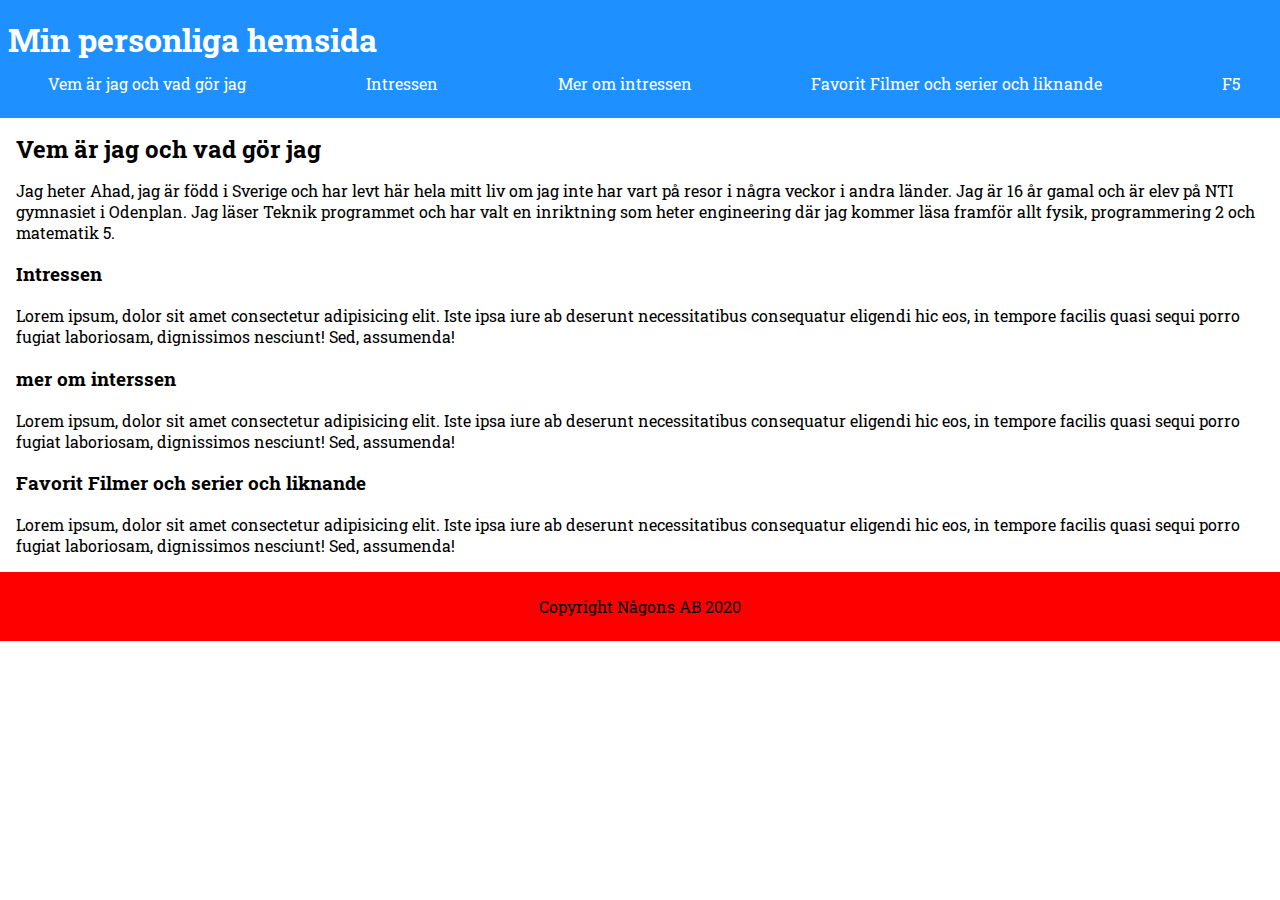
==== index.html @ f3f78aff "first commit" ====
<!DOCTYPE html>
<html lang="en">
<head>
    <meta charset="UTF-8">
    <meta name="viewport" content="width=device-width, initial-scale=1.0">
    <title>Min personliga hemsida</title>
    <link href="https://fonts.googleapis.com/css2?family=Roboto+Slab:wght@100&display=swap" rel="stylesheet">
    <link rel="stylesheet" href="style.css" />
</head>
<body>
    <header>
        <h1>Min personliga hemsida</h1>
        <nav>
            <ul>
                <li>
                    <a href="#Vem är jag och vad gör jag">Vem är jag och vad gör jag</a>

                    <a href="#Intressen">Intressen</a>

                    <a href="#Mer om intressen">Mer om intressen</a>
            
                    <a href="#Favorit Filmer och serier och liknande">Favorit Filmer och serier och liknande</a>

                    <a href="F5.html">F5</a>
                </li>
            </ul>
        </nav>
    </header> 
    <article id="Vem är jag och vad gör jag">
        <h2>Vem är jag och vad gör jag</h2>
     
                 <p>
                    
                    Jag heter Ahad, jag är född i Sverige och har levt här hela mitt liv om jag inte har vart på resor i några veckor i andra länder. Jag är 16 år gamal och är elev på NTI gymnasiet i Odenplan. Jag läser Teknik programmet och har valt en inriktning som heter engineering där jag kommer läsa framför allt fysik, programmering 2 och matematik 5. 
                    

            
                 </p>

        
</article>
     <article id="Intressen">
        <h3>Intressen</h3>
     
                 <p>
                    Lorem ipsum, dolor sit amet consectetur adipisicing elit. Iste ipsa iure ab deserunt necessitatibus consequatur eligendi hic eos, in tempore facilis quasi sequi porro fugiat laboriosam, dignissimos nesciunt! Sed, assumenda!
                
            
                 </p>

         
    </article>
    <article id="Mer om intressen">
        <h3>mer om interssen</h3>
     
                 <p>
                    Lorem ipsum, dolor sit amet consectetur adipisicing elit. Iste ipsa iure ab deserunt necessitatibus consequatur eligendi hic eos, in tempore facilis quasi sequi porro fugiat laboriosam, dignissimos nesciunt! Sed, assumenda!
                    
            
                 </p>

        
    </article>
    <article id="Favorit Filmer och serier och liknande">
        <h3>Favorit Filmer och serier och liknande</h3>
     
                 <p>
                    Lorem ipsum, dolor sit amet consectetur adipisicing elit. Iste ipsa iure ab deserunt necessitatibus consequatur eligendi hic eos, in tempore facilis quasi sequi porro fugiat laboriosam, dignissimos nesciunt! Sed, assumenda!
                    

            
                 </p>

       
    </article>
    
         
</body>
<footer>
    <p>
      Copyright Någons AB 2020
    </p>
  </footer>


</html>
---- style.css ----
body {
  margin: 0;
  padding: 0;
}

header {
  font-family: "Roboto Slab", serif;
  padding: 8px;
  background-color: dodgerblue;
  color: white;
}

h1,
h2 {
  line-height: 22px;
  font-family: "Roboto Slab", serif;
}

nav li { 
  list-style: none;
  display: inline-block;
  margin-right: 32px;
}

a {
  font-family: "Roboto Slab", serif;
  text-decoration: none;
  color: white;
}

ul li {
  display: flex;
  justify-content: space-between;
}

article {
  margin: 16px;
  font-family: "Roboto Slab", serif;
}

td {
  vertical-align: top;
}

ol li {
  line-height: 2px;
}

footer {
  font-family: "Roboto Slab", serif;
  padding: 8px;
  background-color: Red;
  color: Black;
  text-align: center;
}
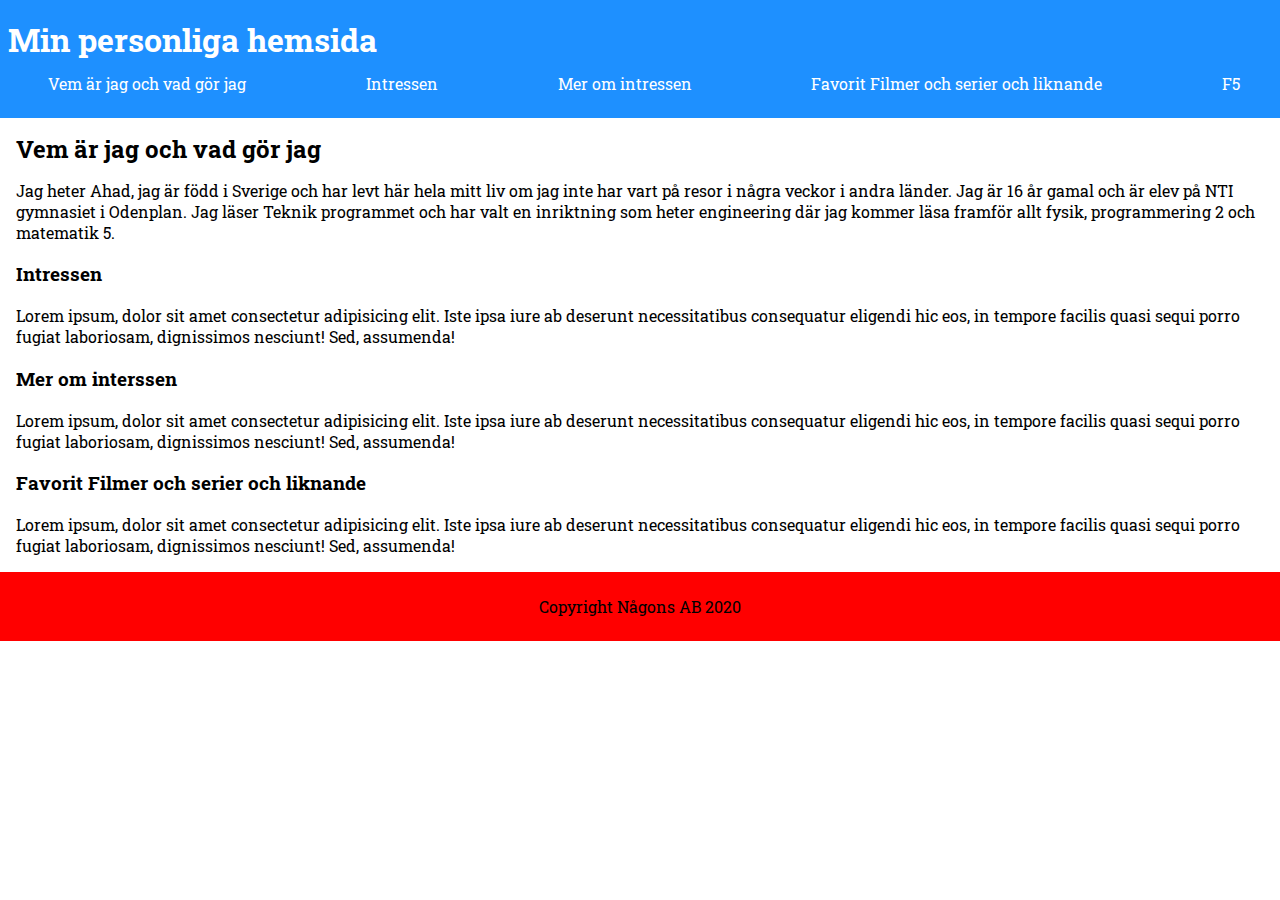
==== commit defb2617: "commit message" ====
--- a/index.html
+++ b/index.html
@@ -51,7 +51,7 @@
          
     </article>
     <article id="Mer om intressen">
-        <h3>mer om interssen</h3>
+        <h3>Mer om interssen</h3>
      
                  <p>
                     Lorem ipsum, dolor sit amet consectetur adipisicing elit. Iste ipsa iure ab deserunt necessitatibus consequatur eligendi hic eos, in tempore facilis quasi sequi porro fugiat laboriosam, dignissimos nesciunt! Sed, assumenda!
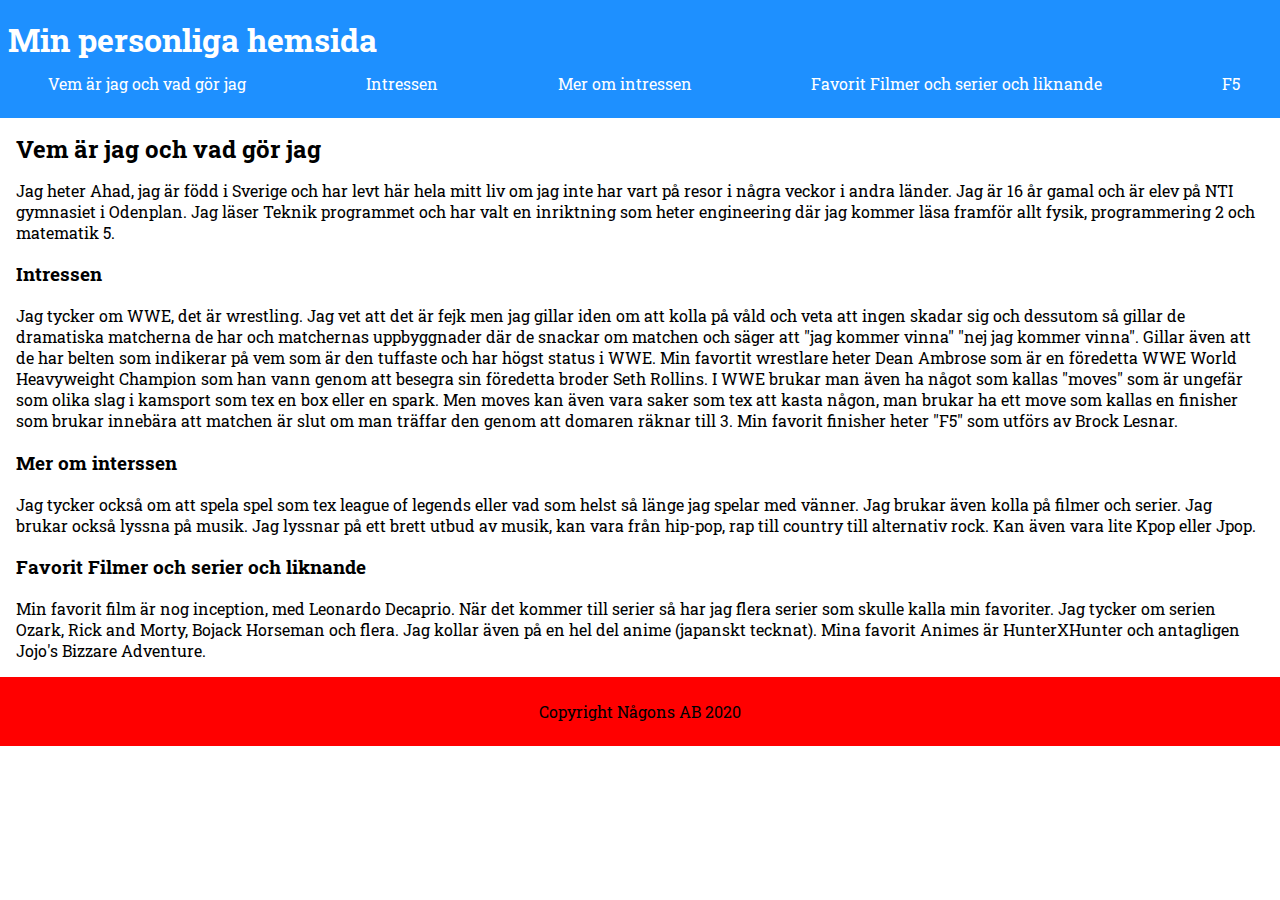
==== commit ca51437d: "Done with text" ====
--- a/index.html
+++ b/index.html
@@ -43,8 +43,7 @@
         <h3>Intressen</h3>
      
                  <p>
-                    Lorem ipsum, dolor sit amet consectetur adipisicing elit. Iste ipsa iure ab deserunt necessitatibus consequatur eligendi hic eos, in tempore facilis quasi sequi porro fugiat laboriosam, dignissimos nesciunt! Sed, assumenda!
-                
+                    Jag tycker om WWE, det är wrestling. Jag vet att det är fejk men jag gillar iden om att kolla på våld och veta att ingen skadar sig och dessutom så gillar de dramatiska matcherna de har och matchernas uppbyggnader där de snackar om matchen och säger att "jag kommer vinna" "nej jag kommer vinna". Gillar även att de har belten som indikerar på vem som är den tuffaste och har högst status i WWE. Min favortit wrestlare heter Dean Ambrose som är en föredetta WWE World Heavyweight Champion som han vann genom att besegra sin föredetta broder Seth Rollins. I WWE brukar man även ha något som kallas "moves" som är ungefär som olika slag i kamsport som tex en box eller en spark. Men moves kan även vara saker som tex att kasta någon, man brukar ha ett move som kallas en finisher som brukar innebära att matchen är slut om man träffar den genom att domaren räknar till 3. Min favorit finisher heter "F5" som utförs av Brock Lesnar.  
             
                  </p>
 
@@ -54,8 +53,7 @@
         <h3>Mer om interssen</h3>
      
                  <p>
-                    Lorem ipsum, dolor sit amet consectetur adipisicing elit. Iste ipsa iure ab deserunt necessitatibus consequatur eligendi hic eos, in tempore facilis quasi sequi porro fugiat laboriosam, dignissimos nesciunt! Sed, assumenda!
-                    
+                    Jag tycker också om att spela spel som tex league of legends eller vad som helst så länge jag spelar med vänner. Jag brukar även kolla på filmer och serier. Jag brukar också lyssna på musik. Jag lyssnar på ett brett utbud av musik, kan vara från hip-pop, rap till country till alternativ rock. Kan även vara lite Kpop eller Jpop. 
             
                  </p>
 
@@ -65,8 +63,7 @@
         <h3>Favorit Filmer och serier och liknande</h3>
      
                  <p>
-                    Lorem ipsum, dolor sit amet consectetur adipisicing elit. Iste ipsa iure ab deserunt necessitatibus consequatur eligendi hic eos, in tempore facilis quasi sequi porro fugiat laboriosam, dignissimos nesciunt! Sed, assumenda!
-                    
+                    Min favorit film är nog inception, med Leonardo Decaprio. När det kommer till serier så har jag flera serier som skulle kalla min favoriter. Jag tycker om serien Ozark, Rick and Morty, Bojack Horseman och flera. Jag kollar även på en hel del anime (japanskt tecknat). Mina favorit Animes är HunterXHunter och antagligen Jojo's Bizzare Adventure. 
 
             
                  </p>
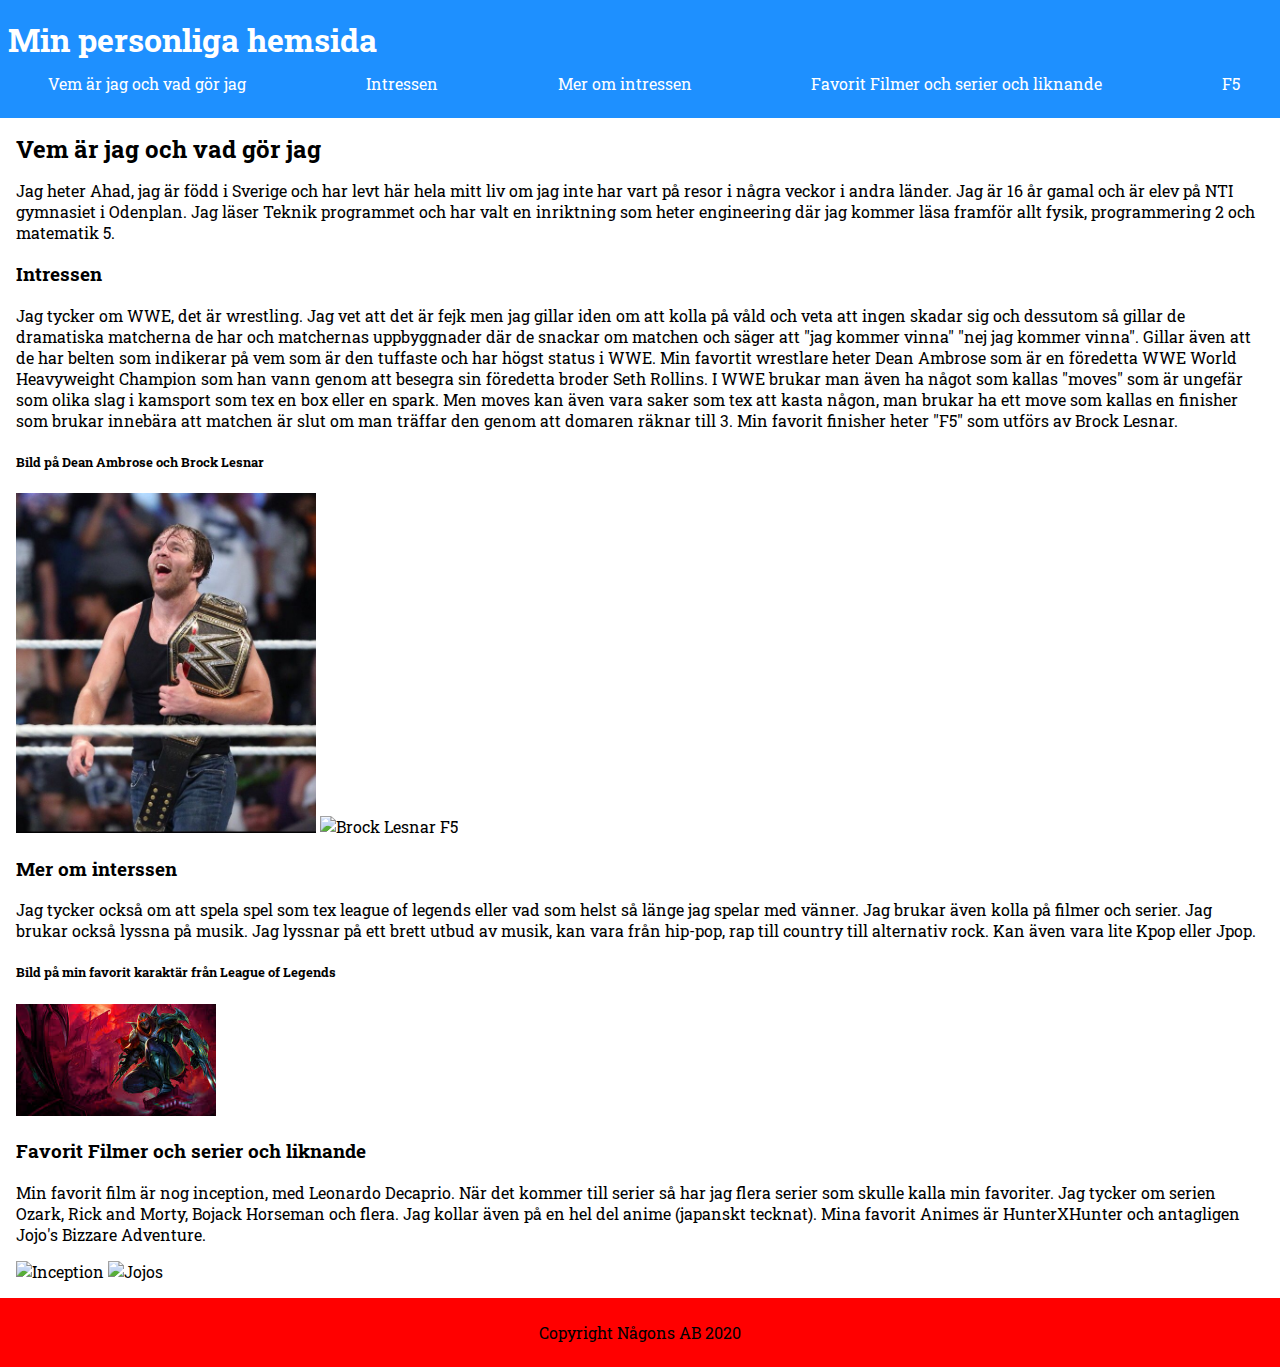
==== commit efd3293b: "Done now maybe?" ====
--- a/index.html
+++ b/index.html
@@ -46,7 +46,9 @@
                     Jag tycker om WWE, det är wrestling. Jag vet att det är fejk men jag gillar iden om att kolla på våld och veta att ingen skadar sig och dessutom så gillar de dramatiska matcherna de har och matchernas uppbyggnader där de snackar om matchen och säger att "jag kommer vinna" "nej jag kommer vinna". Gillar även att de har belten som indikerar på vem som är den tuffaste och har högst status i WWE. Min favortit wrestlare heter Dean Ambrose som är en föredetta WWE World Heavyweight Champion som han vann genom att besegra sin föredetta broder Seth Rollins. I WWE brukar man även ha något som kallas "moves" som är ungefär som olika slag i kamsport som tex en box eller en spark. Men moves kan även vara saker som tex att kasta någon, man brukar ha ett move som kallas en finisher som brukar innebära att matchen är slut om man träffar den genom att domaren räknar till 3. Min favorit finisher heter "F5" som utförs av Brock Lesnar.  
             
                  </p>
-
+                 <h5>Bild på Dean Ambrose och Brock Lesnar</h5> 
+                 <img src="Bild för Personlig hemsida 1.jpg" alt="Dean Ambrose" width="300" />
+                 <img src="Bild för Personlig hemsida 2.jpg" alt="Brock Lesnar F5" width="300" /> 
          
     </article>
     <article id="Mer om intressen">
@@ -56,9 +58,9 @@
                     Jag tycker också om att spela spel som tex league of legends eller vad som helst så länge jag spelar med vänner. Jag brukar även kolla på filmer och serier. Jag brukar också lyssna på musik. Jag lyssnar på ett brett utbud av musik, kan vara från hip-pop, rap till country till alternativ rock. Kan även vara lite Kpop eller Jpop. 
             
                  </p>
-
-        
-    </article>
+                 <h5>Bild på min favorit karaktär från League of Legends</h5>
+                <img src="Ny bild på Zed .jpg" alt= "Zed" width="200" /> 
+    </article> 
     <article id="Favorit Filmer och serier och liknande">
         <h3>Favorit Filmer och serier och liknande</h3>
      
@@ -67,8 +69,8 @@
 
             
                  </p>
-
-       
+                <img src="Bild för Personlig hemsida 4.jpg" alt= Inception /> 
+                <img src="Bild för Personlig hemsida 5.jpg" alt= Jojos /> 
     </article>
     
          
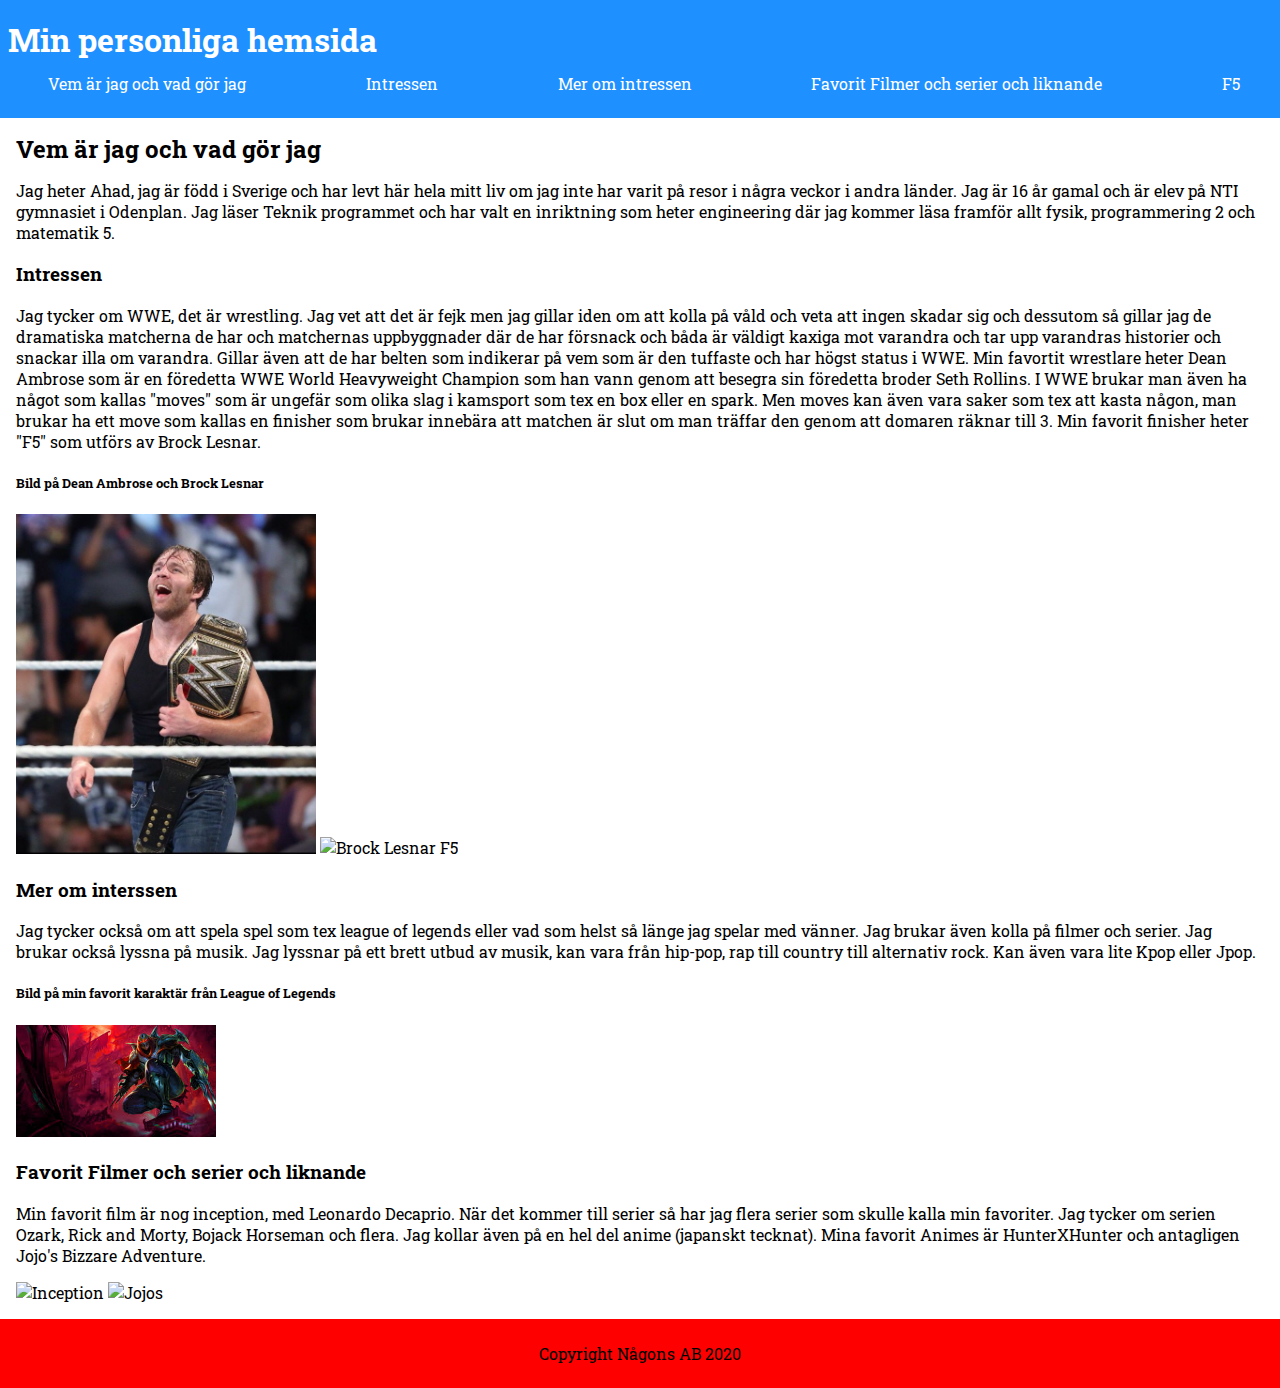
==== commit d3bf3fe4: "Last commit maybe 3?" ====
--- a/index.html
+++ b/index.html
@@ -31,7 +31,7 @@
      
                  <p>
                     
-                    Jag heter Ahad, jag är född i Sverige och har levt här hela mitt liv om jag inte har vart på resor i några veckor i andra länder. Jag är 16 år gamal och är elev på NTI gymnasiet i Odenplan. Jag läser Teknik programmet och har valt en inriktning som heter engineering där jag kommer läsa framför allt fysik, programmering 2 och matematik 5. 
+                    Jag heter Ahad, jag är född i Sverige och har levt här hela mitt liv om jag inte har varit på resor i några veckor i andra länder. Jag är 16 år gamal och är elev på NTI gymnasiet i Odenplan. Jag läser Teknik programmet och har valt en inriktning som heter engineering där jag kommer läsa framför allt fysik, programmering 2 och matematik 5. 
                     
 
             
@@ -43,7 +43,7 @@
         <h3>Intressen</h3>
      
                  <p>
-                    Jag tycker om WWE, det är wrestling. Jag vet att det är fejk men jag gillar iden om att kolla på våld och veta att ingen skadar sig och dessutom så gillar de dramatiska matcherna de har och matchernas uppbyggnader där de snackar om matchen och säger att "jag kommer vinna" "nej jag kommer vinna". Gillar även att de har belten som indikerar på vem som är den tuffaste och har högst status i WWE. Min favortit wrestlare heter Dean Ambrose som är en föredetta WWE World Heavyweight Champion som han vann genom att besegra sin föredetta broder Seth Rollins. I WWE brukar man även ha något som kallas "moves" som är ungefär som olika slag i kamsport som tex en box eller en spark. Men moves kan även vara saker som tex att kasta någon, man brukar ha ett move som kallas en finisher som brukar innebära att matchen är slut om man träffar den genom att domaren räknar till 3. Min favorit finisher heter "F5" som utförs av Brock Lesnar.  
+                    Jag tycker om WWE, det är wrestling. Jag vet att det är fejk men jag gillar iden om att kolla på våld och veta att ingen skadar sig och dessutom så gillar jag de dramatiska matcherna de har och matchernas uppbyggnader där de har försnack och båda är väldigt kaxiga mot varandra och tar upp varandras historier och snackar illa om varandra. Gillar även att de har belten som indikerar på vem som är den tuffaste och har högst status i WWE. Min favortit wrestlare heter Dean Ambrose som är en föredetta WWE World Heavyweight Champion som han vann genom att besegra sin föredetta broder Seth Rollins. I WWE brukar man även ha något som kallas "moves" som är ungefär som olika slag i kamsport som tex en box eller en spark. Men moves kan även vara saker som tex att kasta någon, man brukar ha ett move som kallas en finisher som brukar innebära att matchen är slut om man träffar den genom att domaren räknar till 3. Min favorit finisher heter "F5" som utförs av Brock Lesnar.  
             
                  </p>
                  <h5>Bild på Dean Ambrose och Brock Lesnar</h5> 
@@ -58,7 +58,9 @@
                     Jag tycker också om att spela spel som tex league of legends eller vad som helst så länge jag spelar med vänner. Jag brukar även kolla på filmer och serier. Jag brukar också lyssna på musik. Jag lyssnar på ett brett utbud av musik, kan vara från hip-pop, rap till country till alternativ rock. Kan även vara lite Kpop eller Jpop. 
             
                  </p>
+
                  <h5>Bild på min favorit karaktär från League of Legends</h5>
+
                 <img src="Ny bild på Zed .jpg" alt= "Zed" width="200" /> 
     </article> 
     <article id="Favorit Filmer och serier och liknande">
